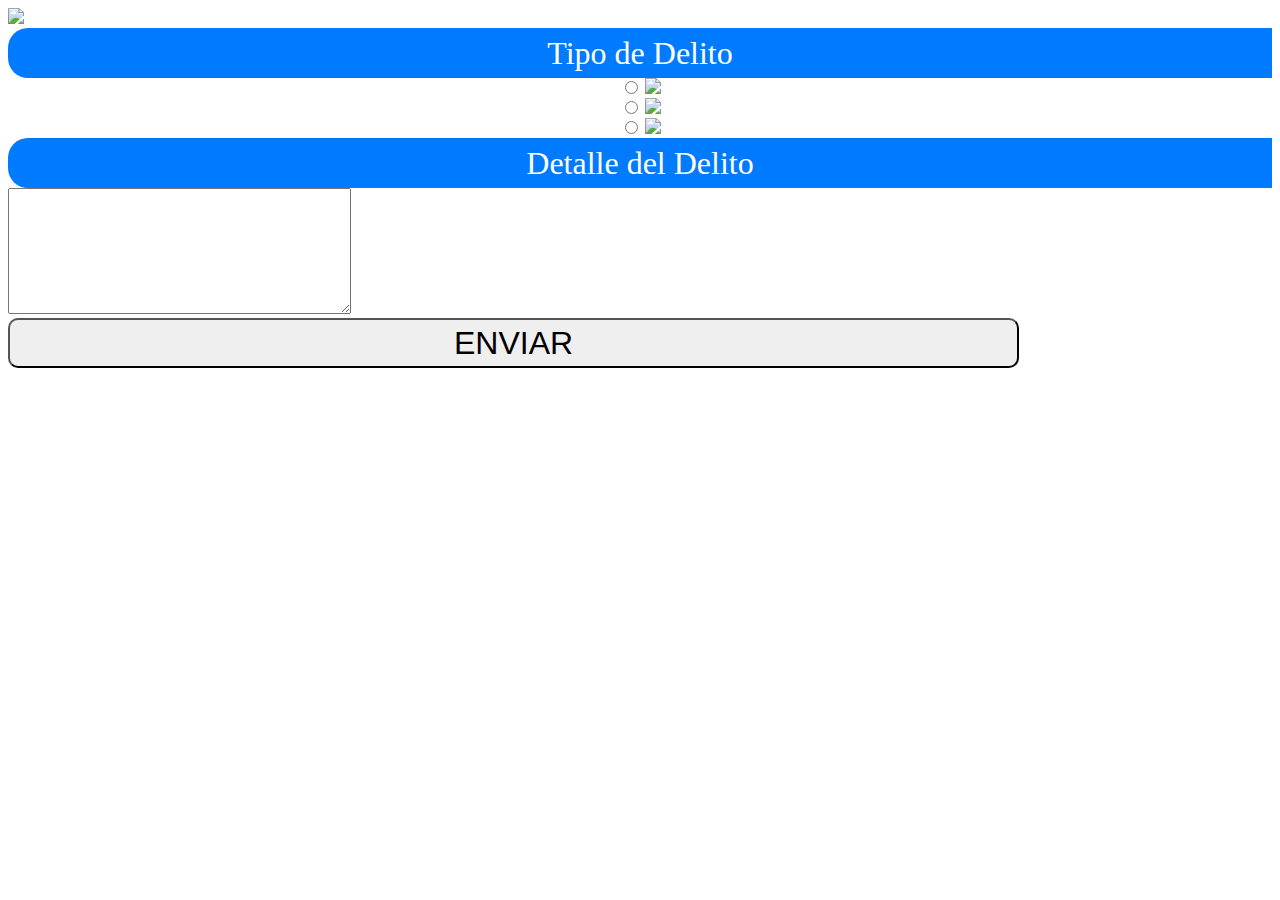
==== views/pagina2.html @ 0756cd7e "Integra front con node" ====
<!DOCTYPE html>
<html lang="es" ng-app="app">

<head>
    <meta charset="utf-8">
    <meta http-equiv="X-UA-Compatible" content="IE=edge">
    <meta name="viewport" content="width=device-width, initial-scale=1">        <link rel="shortcut icon" type="image/png" href="favicon.png"/>
        <title>Home</title>
        <link rel="stylesheet" href="assets/lib/bootstrap/dist/css/bootstrap.css" media="screen" title="no title" charset="utf-8">
        <link rel="stylesheet" href="assets/css/base.css" media="screen" charset="utf-8">
        <link rel="stylesheet" href="assets/css/style.css" media="screen" charset="utf-8">
        <style rel="stylesheet" media="screen">
            .input-ubicacion-data {
                padding: 0 30%;
                width: 160px;

            }

            .input-blue-head, .input-blue-body {
                border:1px solid #007AFF;
                color:white;
                font-size: 18px;
            }
            .input-blue-head {
                background-color: #007AFF;
            }

            .sub-header-blue {
                background: #007AFF;
                width: 100%;
                height: 50px;
                border-radius: 20px 0px 0 20px;
                text-align: center;
                line-height: 50px;
                font-size: 2em;
                color:white;
            }

            .col-md-4 {
                text-align: center;
            }

            input.form-control.input-blue-body {
                height: 50px;
            }
            .error {
                font-size:19px;
                color:red;
            }
        </style>
    </head>
    <body>
        <div class="wrapper">
            <div class="container">
                <div class="row app-header debug">
                    <div class="col-md-1 col-xs-2">
                        <div class="div-logo">
                            <img src="assets/images/logo.png" >
                        </div>
                    </div>

                    <div class="col-md-7 col-xs-7 pull-left">

                    </div>

                    <div class="col-md-3 col-xs-3 pull-right">

                    </div>
                </div>

                <!-- body -->
                <div class="row app-body debug ">
                <form id="reportar" action="/api/items" method="post" onsubmit="return validacion()">

                <div class="col-md-12">
                    <!--
                    <div class="row margin-bottom-60">

                        <div class="col-md-12">
                            <br/>
                            <div class="input-group double-input-azul">
                                <span class="input-group-addon input-blue-head" id="input-ubicacion">
                                    <div class="input-ubicacion-data">Ubicación</div></span>
                                <input type="text" name="localizacion" class="form-control input-blue-body" readonly>
                            </div>
                        </div>
                    </div>
                    -->

                    <input type="hidden" name="latitud" id="latitud" value="" />
                    <input type="hidden" name="longitud" id="longitud" value="" />
                    <div class="row margin-bottom-30">
                        <div class="col-md-12">
                            <div class="input-group sub-header-blue">
                                <div class="text-center">
                                    Tipo de Delito
                                </div>
                            </div>
                        </div>
                    </div>

                    <div class="row margin-bottom-30 botones-check">
                        <div class="col-md-4 col-xs-4">
                            <label>
                                <!--<input type="checkbox" name="checkbox" value="value">-->
                                <input type="radio" name="incidente" id="incidente" value="robo-persona">
                                <img src="assets/images/incidentes/icon_robo_personas.png"/>
                            </label>
                        </div>
                        <div class="col-md-4 col-xs-4">
                            <label>
                                <!--<input type="checkbox" name="checkbox" value="value">-->
                                <input type="radio" name="incidente" id="incidente" value="robo-casa">
                                <img src="assets/images/incidentes/icon_robo_casa.png"/>
                            </label>
                        </div>
                        <div class="col-md-4 col-xs-4">
                            <label>
                                <!--<input type="checkbox" name="checkbox" value="value">-->
                                <input type="radio" name="incidente" id="incidente" value="robo-auto">
                                <img src="assets/images/incidentes/icon_robo_auto.png"/>
                            </label>
                        </div>
                    </div>

                    <div class="row margin-bottom-30">
                        <div class="col-md-12">
                            <div class="input-group sub-header-blue">
                                <div class="text-center">
                                    Detalle del Delito
                                </div>
                            </div>
                        </div>
                    </div>


                    <div class="row margin-bottom-50">
                        <div class="col-md-12">
                            <textarea class="form-control" name="descripcion" id="descripcion" rows="8" cols="40"></textarea>
                        </div>
                    </div>


                    <div class="row margin-bottom-50">
                        <div class="col-md-12">
                            <div class="row">
                                <div class="col-md-12 text-center">
                                    <button  class="btn btn-large btn-danger" style="width: 80%;height: 50px;font-size: 2em;border-radius: 10px;">ENVIAR</button>
                                </div>
                            </div>

                        </div>
                    </div>

                </div>

                </form>




                </div>

            </div>
        </div>

        <!-- map -->

        <!-- libs -->
        <script charset="utf-8" type="text/javascript" src="assets/lib/jquery/dist/jquery.js"></script>
        <script charset="utf-8" type="text/javascript" src="assets/js/jquery.url.js"></script>
        <script charset="utf-8" type="text/javascript">

        $(document).ready(function() {

            var latitud = $.urlParam('latitud');
            var longitud = $.urlParam('longitud');
            var sector = $.urlParam('sector');

            console.log(latitud, longitud, sector);

        });

        /**
        */
        function validacion() {

            var incidente = $('#incidente');
            var descripcion = $('#descripcion');
            console.log(incidente.prop('checked') )

            if($('input[name=incidente]:checked').length <= 0) {
                $(".error").html('');
                incidente.parent().append("<div class='error'>Seleccione un tipo de Incidente</div>");
                return false;
            } else {
                $(".error").html('');
            }

            if (descripcion.val() == null || descripcion.val() == '') {
                //alert("descripcion vacio");
                //return false;
            }

            return true;
        }


        </script>
    </body>
</html>
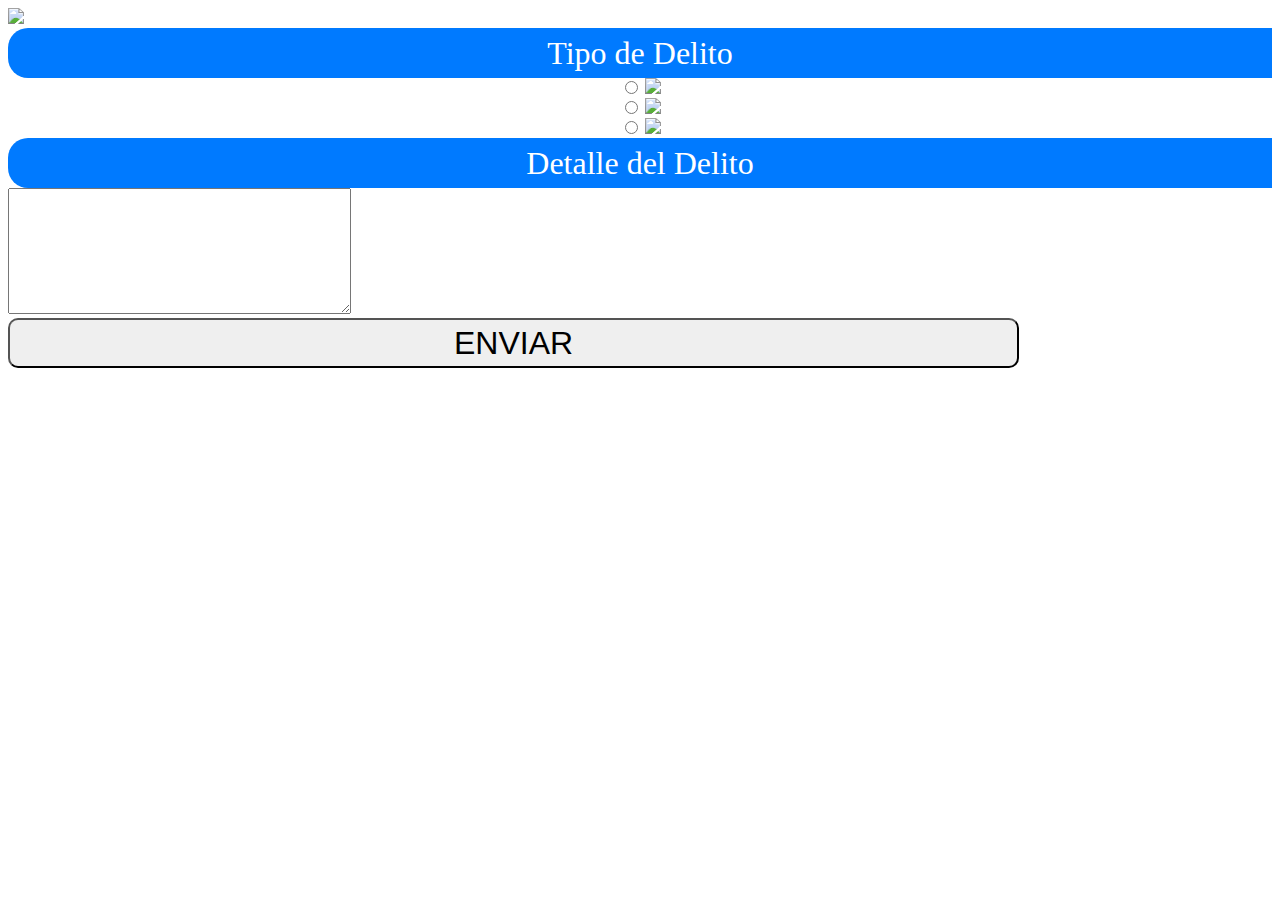
==== commit c26e1b97: "Agrega elemento sector" ====
--- a/views/pagina2.html
+++ b/views/pagina2.html
@@ -89,6 +89,7 @@
 
                     <input type="hidden" name="latitud" id="latitud" value="" />
                     <input type="hidden" name="longitud" id="longitud" value="" />
+                    <input type="hidden" name="sector" id="sector" value="" />
                     <div class="row margin-bottom-30">
                         <div class="col-md-12">
                             <div class="input-group sub-header-blue">
@@ -171,16 +172,6 @@
         <script charset="utf-8" type="text/javascript" src="assets/js/jquery.url.js"></script>
         <script charset="utf-8" type="text/javascript">
 
-        $(document).ready(function() {
-
-            var latitud = $.urlParam('latitud');
-            var longitud = $.urlParam('longitud');
-            var sector = $.urlParam('sector');
-
-            console.log(latitud, longitud, sector);
-
-        });
-
         /**
         */
         function validacion() {
@@ -205,7 +196,18 @@
             return true;
         }
 
-
+        // Init App
+        window.onload = function() {
+            var latitud = $.urlParam('latitud');
+            var longitud = $.urlParam('longitud');
+            var sector = $.urlParam('sector');
+
+            $('#latitud').val(latitud);
+            $('#longitud').val(longitud);
+            $('#sector').val(sector);
+
+            console.log(latitud, longitud, sector);
+        };
         </script>
     </body>
 </html>
